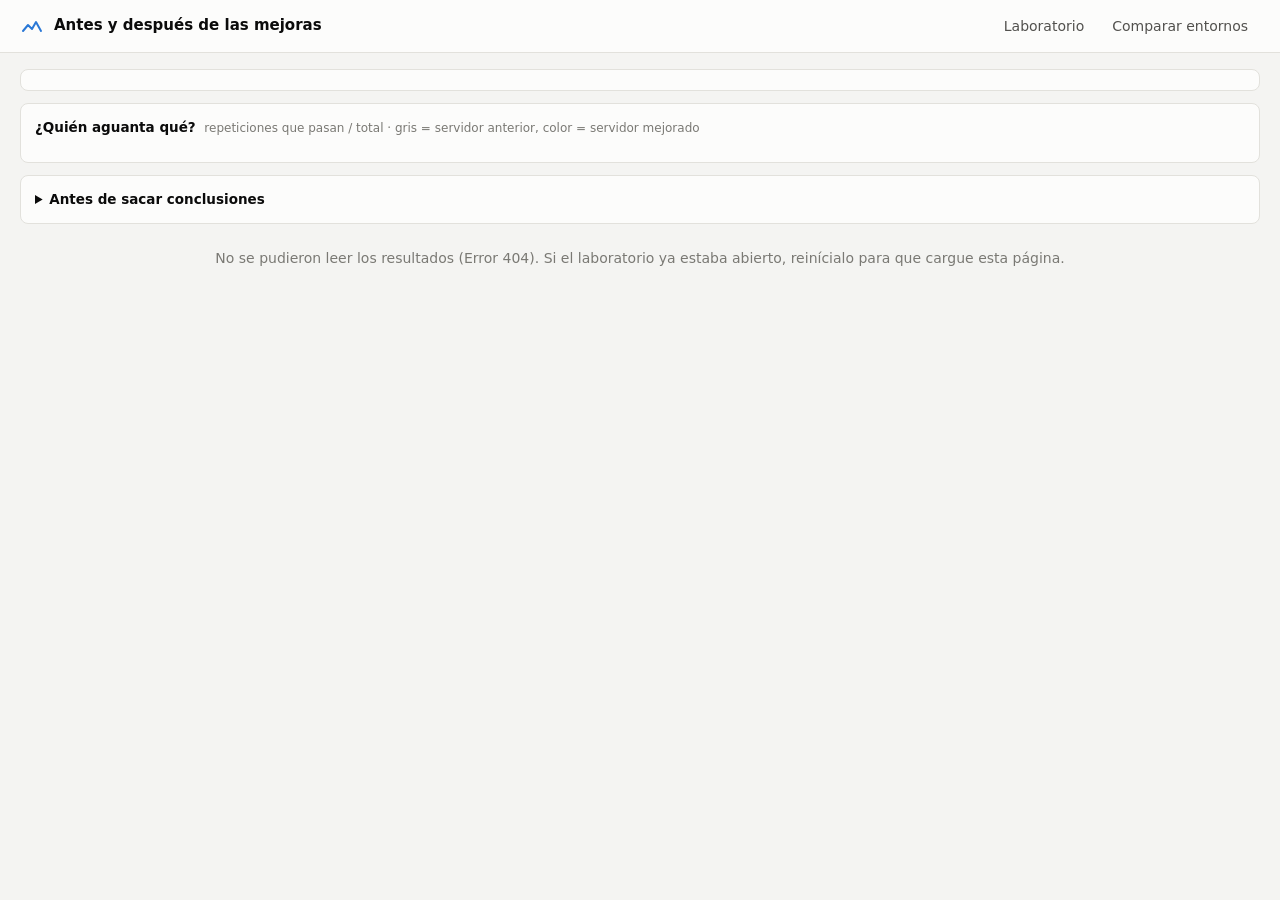
==== telemetry/ui/antes-despues.html @ ea5f12b8 "Página Antes/Después, campaña que revisa el cambio de entorno y Docker sin la espera de 25 ms campan" ====
<!doctype html>
<html lang="es">
<head>
  <meta charset="utf-8">
  <meta name="viewport" content="width=device-width, initial-scale=1">
  <title>Antes y después</title>
  <link rel="stylesheet" href="vendor/uPlot.min.css">
  <link rel="stylesheet" href="app.css">
  <style>
    .controls { position: sticky; top: 53px; z-index: 4; display: flex; flex-wrap: wrap; gap: 8px 20px; align-items: center; padding: 10px 14px; background: var(--surface); border: 1px solid var(--border); border-radius: 8px; }
    .controls .label { font-size: 12px; color: var(--muted); margin-right: 6px; }
    .controls > div { display: flex; align-items: center; flex-wrap: wrap; gap: 6px; }
    .env-toggle i, .lg i { width: 10px; height: 10px; border-radius: 2px; display: inline-block; margin-right: 6px; }
    .env-toggle[aria-pressed="false"] { opacity: .55; text-decoration: line-through; }
    .card-gap { margin-top: 12px; }
    .matrix th, .matrix td { text-align: center; vertical-align: top; }
    .matrix th:first-child, .matrix td:first-child { text-align: left; }
    .matrix td.now, .matrix th.now { background: var(--bg); }
    .matrix small { display: block; color: var(--muted); font-size: 11px; font-weight: 400; margin-top: 2px; }
    .matrix td { min-width: 96px; }
    .mini { border: 0; background: none; color: var(--accent); font: inherit; font-size: 12px; cursor: pointer; padding: 2px 4px; }
    .mini.remove { color: var(--muted); }
    .mini:hover { text-decoration: underline; }
    .aws-bar { display: flex; flex-wrap: wrap; gap: 8px 12px; align-items: center; margin-top: 10px; font-size: 13px; color: var(--text-2); }
    .aws-msg { white-space: pre-line; }
    .aws-msg.error { color: var(--critical); }
    .section-title { margin: 22px 0 8px; }
    .section-title p { margin: 0; font-size: 13px; color: var(--text-2); max-width: 90ch; }
    .section-title h2 { margin: 0 0 2px; }
    .chart { width: 100%; }
    .chart svg { display: block; width: 100%; overflow: visible; }
    .chart text { font: 11px system-ui, -apple-system, "Segoe UI", sans-serif; }
    .lg { display: flex; flex-wrap: wrap; gap: 4px 14px; font-size: 12px; color: var(--text-2); margin-top: 6px; }
    .pies { display: grid; grid-template-columns: repeat(auto-fit, minmax(120px, 1fr)); gap: 8px; margin-top: 8px; }
    .pie { text-align: center; font-size: 12.5px; color: var(--text-2); }
    .pie svg { display: block; margin: 0 auto 4px; width: 100%; max-width: 140px; height: auto; }
    .pie-down { display: flex; align-items: center; justify-content: center; aspect-ratio: 1; max-width: 140px; margin: 0 auto 4px; border: 1px dashed var(--border); border-radius: 50%; color: var(--critical); font-weight: 600; }
    #tip { position: fixed; z-index: 9; max-width: 280px; padding: 6px 9px; border-radius: 6px; background: var(--text); color: var(--surface); font-size: 12px; pointer-events: none; white-space: pre-line; font-variant-numeric: tabular-nums; }
    .data-table td small { color: var(--muted); margin-left: 4px; }
    .data-table th:not(:first-child) { text-align: right; }
    .guide ul { margin: 10px 0 0; padding-left: 18px; font-size: 13px; color: var(--text-2); max-width: 90ch; }
    .guide li { margin-bottom: 5px; }
    .empty { padding: 24px; text-align: center; color: var(--muted); }
    @media (max-width: 760px) { .controls { position: static; } }
  </style>
</head>
<body>
  <header class="bar">
    <div class="brand">
      <svg viewBox="0 0 24 24" aria-hidden="true"><path d="M3 17l5-6 4 4 4-7 5 9" fill="none" stroke="currentColor" stroke-width="2" stroke-linecap="round" stroke-linejoin="round"/></svg>
      <strong>Antes y después de las mejoras</strong>
    </div>
    <nav class="tabs"><a class="navlink" href="./">Laboratorio</a><a class="navlink" href="comparar.html">Comparar entornos</a></nav>
  </header>

  <main>
    <div class="controls">
      <div id="tests" role="group" aria-label="Carga que se compara"></div>
      <div id="envs" role="group" aria-label="Entornos que se muestran"></div>
    </div>

    <div class="card card-gap">
      <div class="card-h"><h3>¿Quién aguanta qué? <span class="unit">repeticiones que pasan / total · gris = servidor anterior, color = servidor mejorado</span></h3></div>
      <div class="table-wrap"><table class="matrix" id="matrix"></table></div>
      <div class="aws-bar" hidden>
        <button class="btn" id="aws-add-unlimited">Añadir a AWS Unlimited</button>
        <button class="btn" id="aws-add-limited">Añadir a AWS Limited</button>
        <input id="aws-file" type="file" accept=".ndjson" multiple hidden>
        <span>Las corridas de la campaña ya están incluidas. Para sumar otras, elige el modo de créditos con el que se midieron y sube los <code>.ndjson</code> que descargas en Resultados. Cada archivo entra en la carga que le corresponde y las repeticiones se juntan en su mediana.</span>
        <span class="aws-msg" id="aws-msg" role="status"></span>
      </div>
    </div>

    <details class="card guide card-gap">
      <summary>Antes de sacar conclusiones</summary>
      <ul>
        <li><b>Misma cantidad de pruebas:</b> «después» usa tantas repeticiones como «antes» (3 en baja, media, alta y killer; 1 en 1.000, 2.000 y 3.000), las primeras que se corrieron.</li>
        <li><b>Colores del cambio (tabla de cada carga):</b> verde = mejoró; rojo = empeoró algo que debía bajar; gris = cambio menor al 10 % (ruido), costo esperado de una mejora, o métrica sin dirección buena (red, disco, us/sy/id).</li>
        <li><b>El trazo a los demás sube a ~27 ms en estas corridas:</b> el servidor medido esperaba 25 ms para agrupar los envíos (<code>BROADCAST_FLUSH_MS=25</code>), y eso sumó 25 ms a cada mensaje, también en p50. Ya se corrigió: ahora agrupa por vuelta del event loop, sin espera (en una prueba rápida en Docker 1 CPU, alta, op p95 bajó de 31 a 2,8 ms). Falta repetir la campaña.</li>
        <li><b>La memoria sube ~50 % en todos los entornos:</b> causa sin confirmar (Node 24 y Argon2id son sospechosos).</li>
        <li><b>El PC no es comparable:</b> en «después» sus núcleos del servidor iban a ~1.500 MHz contra ~2.400 MHz en «antes», y la máquina estaba 2 a 3 veces más ocupada porque manejaba la campaña de AWS a la vez. También cambió Node 22 → 24. Eso explica casi toda la CPU y la latencia REST de más en el PC.</li>
        <li><b>Falta Docker 2 CPU:</b> un reset lanzado desde fuera dejó al laboratorio ocupado, el cambio de entorno se rechazó y la campaña no lo revisaba (ya lo revisa). La fase de docker1 corrió otra vez en el PC y la de docker2 corrió en docker1; Docker 2 CPU solo tiene las de capacidad «después».</li>
        <li><b>Las advertencias de la página Comparar siguen valiendo:</b> REST p95 con poca carga salta entre 7 y 30 ms por azar; 15,1 s es el tope del generador; 1 repetición en las de capacidad.</li>
      </ul>
    </details>

    <div id="view"></div>
  </main>
  <div id="tip" hidden></div>

  <script src="vendor/uPlot.iife.min.js"></script>
  <script src="comparar.js"></script>
</body>
</html>
---- telemetry/ui/vendor/uPlot.min.css ----
.uplot, .uplot *, .uplot *::before, .uplot *::after {box-sizing: border-box;}.uplot {font-family: system-ui, -apple-system, "Segoe UI", Roboto, "Helvetica Neue", Arial, "Noto Sans", sans-serif, "Apple Color Emoji", "Segoe UI Emoji", "Segoe UI Symbol", "Noto Color Emoji";line-height: 1.5;width: min-content;}.u-title {text-align: center;font-size: 18px;font-weight: bold;}.u-wrap {position: relative;user-select: none;}.u-over, .u-under {position: absolute;}.u-under {overflow: hidden;}.uplot canvas {display: block;position: relative;width: 100%;height: 100%;}.u-axis {position: absolute;}.u-legend {font-size: 14px;margin: auto;text-align: center;}.u-inline {display: block;}.u-inline * {display: inline-block;}.u-inline tr {margin-right: 16px;}.u-legend th {font-weight: 600;}.u-legend th > * {vertical-align: middle;display: inline-block;}.u-legend .u-marker {width: 1em;height: 1em;margin-right: 4px;background-clip: padding-box !important;}.u-inline.u-live th::after {content: ":";vertical-align: middle;}.u-inline:not(.u-live) .u-value {display: none;}.u-series > * {padding: 4px;}.u-series th {cursor: pointer;}.u-legend .u-off > * {opacity: 0.3;}.u-select {background: rgba(0,0,0,0.07);position: absolute;pointer-events: none;}.u-cursor-x, .u-cursor-y {position: absolute;left: 0;top: 0;pointer-events: none;will-change: transform;}.u-hz .u-cursor-x, .u-vt .u-cursor-y {height: 100%;border-right: 1px dashed #607D8B;}.u-hz .u-cursor-y, .u-vt .u-cursor-x {width: 100%;border-bottom: 1px dashed #607D8B;}.u-cursor-pt {position: absolute;top: 0;left: 0;border-radius: 50%;border: 0 solid;pointer-events: none;will-change: transform;/*this has to be !important since we set inline "background" shorthand */background-clip: padding-box !important;}.u-axis.u-off, .u-select.u-off, .u-cursor-x.u-off, .u-cursor-y.u-off, .u-cursor-pt.u-off {display: none;}
---- telemetry/ui/app.css ----
:root {
  color-scheme: light;
  --bg: #f4f4f2;
  --surface: #fcfcfb;
  --border: #e2e1dc;
  --text: #0b0b0b;
  --text-2: #52514e;
  --muted: #7a7974;
  --grid: #ebeae6;
  --accent: #2a78d6;
  --s1: #2a78d6;
  --s2: #eb6834;
  --s3: #1baf7a;
  --s4: #eda100;
  --s5: #8b5bd6;
  --p50: #86b6ef;
  --p95: #2a78d6;
  --p99: #104281;
  --heat: 42, 120, 214;
  --good: #0ca30c;
  --critical: #d03b3b;
  --warning: #fab219;
  --band-pass: rgba(12, 163, 12, 0.16);
  --band-fail: rgba(208, 59, 59, 0.18);
  --band-other: rgba(122, 121, 116, 0.14);
}
@media (prefers-color-scheme: dark) {
  :root:not([data-theme="light"]) {
    color-scheme: dark;
    --bg: #121211;
    --surface: #1a1a19;
    --border: #2e2e2c;
    --text: #f0efec;
    --text-2: #c3c2b7;
    --muted: #8f8e86;
    --grid: #262624;
    --accent: #3987e5;
    --s1: #3987e5;
    --s2: #d95926;
    --s3: #199e70;
    --s4: #c98500;
    --s5: #a078e8;
    --p50: #1c5cab;
    --p95: #3987e5;
    --p99: #b7d3f6;
    --heat: 57, 135, 229;
  }
}
:root[data-theme="dark"] {
  color-scheme: dark;
  --bg: #121211;
  --surface: #1a1a19;
  --border: #2e2e2c;
  --text: #f0efec;
  --text-2: #c3c2b7;
  --muted: #8f8e86;
  --grid: #262624;
  --accent: #3987e5;
  --s1: #3987e5;
  --s2: #d95926;
  --s3: #199e70;
  --s4: #c98500;
  --s5: #a078e8;
  --p50: #1c5cab;
  --p95: #3987e5;
  --p99: #b7d3f6;
  --heat: 57, 135, 229;
}

* { box-sizing: border-box; }
[hidden] { display: none !important; }
body { margin: 0; background: var(--bg); color: var(--text); font: 14px/1.45 system-ui, -apple-system, "Segoe UI", Roboto, sans-serif; }
code, pre, .clock, td.num { font-family: ui-monospace, "SF Mono", Menlo, Consolas, monospace; }
.muted { color: var(--muted); }
.center { text-align: center; padding: 40px 0; }

.bar { position: sticky; top: 0; z-index: 5; display: flex; align-items: center; justify-content: space-between; gap: 12px; padding: 10px 20px; background: var(--surface); border-bottom: 1px solid var(--border); }
.brand { display: flex; align-items: center; gap: 10px; font-size: 15px; }
.brand svg { width: 24px; height: 24px; color: var(--accent); }
.tabs { display: flex; gap: 4px; }
.tabs button { border: 0; background: none; color: var(--text-2); font: inherit; padding: 6px 12px; border-radius: 6px; cursor: pointer; }
.tabs button[aria-selected="true"] { background: var(--bg); color: var(--text); font-weight: 600; }

main { padding: 16px 20px 48px; max-width: 1600px; margin: 0 auto; }
h2 { font-size: 13px; font-weight: 600; text-transform: uppercase; letter-spacing: .05em; color: var(--text-2); margin: 0 0 12px; display: flex; align-items: center; justify-content: space-between; }
.card { background: var(--surface); border: 1px solid var(--border); border-radius: 8px; padding: 14px; min-width: 0; }
.row { display: flex; gap: 8px; align-items: center; margin-top: 12px; }
.row.between { justify-content: space-between; margin: 0 0 8px; }
.row.between h2 { margin: 0; }

.btn, select, input { height: 32px; padding: 0 12px; border: 1px solid var(--border); border-radius: 6px; background: var(--surface); color: var(--text); font: inherit; }
.btn { cursor: pointer; display: inline-flex; align-items: center; gap: 6px; white-space: nowrap; }
.btn:hover:not(:disabled) { border-color: var(--muted); }
.btn:disabled { opacity: .45; cursor: default; }
.btn.primary { background: var(--accent); border-color: var(--accent); color: #fff; }
.btn.ghost { border-color: transparent; color: var(--text-2); }
.btn.danger { color: var(--critical); border-color: var(--critical); }
.btn.icon { width: 34px; justify-content: center; padding: 0; }
:focus-visible { outline: 2px solid var(--accent); outline-offset: 2px; }

.setup { display: grid; grid-template-columns: minmax(300px, 1fr) minmax(360px, 1.6fr); gap: 12px; }
.seg { display: flex; flex-wrap: wrap; gap: 6px; }
.seg button { padding: 7px 12px; border: 1px solid var(--border); border-radius: 6px; background: var(--surface); color: var(--text-2); font: inherit; cursor: pointer; }
.seg button[aria-pressed="true"] { border-color: var(--accent); color: var(--accent); font-weight: 600; box-shadow: inset 0 0 0 1px var(--accent); }
.remote { display: flex; gap: 6px; margin-top: 8px; }
.remote input { flex: 1; min-width: 0; }
.checks { list-style: none; margin: 14px 0 0; padding: 0; display: grid; gap: 6px; }
.checks li { display: flex; align-items: center; gap: 8px; font-size: 13px; }
.checks li span { margin-left: auto; color: var(--muted); font-size: 12px; }
.checks i { width: 9px; height: 9px; border-radius: 50%; background: var(--border); flex: none; }
.checks .ok i { background: var(--good); }
.checks .wait i { background: var(--warning); animation: pulse 1s infinite; }
@keyframes pulse { 50% { opacity: .3; } }

.quick { font-size: 12px; text-transform: none; letter-spacing: 0; font-weight: 400; display: flex; gap: 6px; align-items: center; cursor: pointer; }
.quick input { height: auto; }
.tests { list-style: none; margin: 0; padding: 0; }
.tests li { display: flex; align-items: center; gap: 12px; padding: 9px 0; border-top: 1px solid var(--border); }
.tests li:first-child { border-top: 0; padding-top: 0; }
.tests li > div { flex: 1; min-width: 0; }
.tests b { font-size: 14px; }
.tests .dur { font-size: 12px; color: var(--muted); margin-left: 8px; }
.tests p { margin: 2px 0 0; font-size: 12.5px; color: var(--text-2); }
.running { display: flex; align-items: center; gap: 12px; padding: 10px 12px; margin-bottom: 10px; border-radius: 6px; background: var(--bg); border-left: 3px solid var(--accent); }
.running div { flex: 1; display: flex; flex-direction: column; }
.running span { font-size: 12.5px; color: var(--text-2); }

.log { margin-top: 12px; padding: 10px 14px; }
.log summary { cursor: pointer; font-size: 13px; font-weight: 600; display: flex; gap: 10px; }
.log summary span { font-weight: 400; font-size: 12px; overflow: hidden; text-overflow: ellipsis; white-space: nowrap; }
.log.error summary span { color: var(--critical); }
.log pre { margin: 10px 0 0; max-height: 260px; overflow: auto; font-size: 11.5px; color: var(--text-2); white-space: pre-wrap; }

.dash { margin-top: 16px; }
.runinfo { display: flex; flex-wrap: wrap; gap: 6px 24px; padding: 12px 14px; background: var(--surface); border: 1px solid var(--border); border-radius: 8px; align-items: flex-end; }
.runinfo div { font-size: 13px; }
.runinfo b { display: block; font-size: 11px; color: var(--muted); font-weight: 500; }
.runinfo .big { display: inline; font-size: 18px; color: var(--text); font-weight: 700; }
.player { position: sticky; top: 53px; z-index: 4; display: flex; align-items: center; gap: 10px; margin-top: 10px; padding: 8px 12px; background: var(--surface); border: 1px solid var(--border); border-radius: 8px; }
.timeline { position: relative; flex: 1; height: 38px; min-width: 120px; }
.timeline canvas { position: absolute; inset: 0; width: 100%; height: 38px; }
.timeline input { position: absolute; inset: 0; width: 100%; height: 38px; margin: 0; padding: 0; border: 0; background: transparent; cursor: pointer; appearance: none; }
/* El cabezal: el riel es transparente para que se vean las fases dibujadas debajo. */
.seek::-webkit-slider-runnable-track { height: 38px; background: transparent; }
.seek::-webkit-slider-thumb { appearance: none; width: 3px; height: 26px; border-radius: 2px; background: var(--text); }
.seek::-moz-range-track { background: transparent; }
.seek::-moz-range-thumb { width: 3px; height: 26px; border: 0; border-radius: 2px; background: var(--text); transform: translateY(-6px); }
.tip { position: absolute; bottom: 100%; margin-bottom: 4px; transform: translateX(-50%); padding: 1px 6px; border-radius: 4px; background: var(--text); color: var(--surface); font-size: 11px; pointer-events: none; white-space: nowrap; font-variant-numeric: tabular-nums; }
#replay { scroll-margin-top: 53px; }
.runs-wrap { max-height: 300px; overflow-y: auto; }
.runs-wrap th { position: sticky; top: 0; background: var(--surface); }
.clock { font-size: 13px; color: var(--text-2); white-space: nowrap; }

.kpis { display: grid; grid-template-columns: repeat(auto-fill, minmax(130px, 1fr)); gap: 8px; margin: 10px 0; }
.kpi { padding: 9px 12px; background: var(--surface); border: 1px solid var(--border); border-radius: 8px; }
.kpi b { display: block; font-size: 11px; color: var(--muted); font-weight: 500; }
.kpi span { font-size: 20px; font-weight: 600; font-variant-numeric: tabular-nums; }
.kpi small { color: var(--text-2); margin-left: 3px; }
.kpi.over { border-color: var(--critical); }
.kpi.over span { color: var(--critical); }

.grid { display: grid; grid-template-columns: repeat(auto-fit, minmax(440px, 1fr)); gap: 10px; }
.card-h { display: flex; justify-content: space-between; align-items: center; gap: 8px; }
.card-h h3 { margin: 0; font-size: 13.5px; font-weight: 600; }
.card-h .unit { font-weight: 400; color: var(--muted); font-size: 12px; margin-left: 4px; }
.card-h select { height: 26px; font-size: 12px; padding: 0 6px; }
.hint { font-size: 12px; color: var(--muted); margin: 2px 0 6px; }
.heat-card { margin-top: 10px; }
.heat-card .hint { margin: 0; }
.heat { width: 100%; display: block; margin-top: 8px; }
.uplot { font-family: inherit; }
.u-legend { font-size: 12px; color: var(--text-2); }

.table-wrap { overflow-x: auto; margin-top: 10px; }
table { border-collapse: collapse; width: 100%; font-size: 12.5px; }
th, td { padding: 7px 10px; text-align: left; border-bottom: 1px solid var(--border); white-space: nowrap; }
th { font-weight: 500; color: var(--muted); font-size: 11.5px; }
td.num { text-align: right; font-variant-numeric: tabular-nums; }
td.reasons { white-space: normal; min-width: 220px; color: var(--text-2); }
tbody tr[data-sec], tbody tr[data-file] { cursor: pointer; }
tbody tr:hover { background: var(--bg); }
tbody tr.current { box-shadow: inset 3px 0 0 var(--accent); background: var(--bg); }
.tag { display: inline-flex; padding: 1px 8px; border-radius: 10px; font-size: 12px; font-weight: 600; border: 1px solid currentColor; }
.tag.pass { color: var(--good); }
.tag.fail { color: var(--critical); }
.tag.neutral { color: var(--muted); }

@media (max-width: 760px) {
  .bar, main { padding-left: 16px; padding-right: 16px; }
  .setup, .grid { grid-template-columns: 1fr; }
  .player { position: static; flex-wrap: wrap; }
  .timeline { flex-basis: 100%; order: 3; }
}

.downloads { display: flex; flex-wrap: wrap; align-items: center; gap: 8px; margin-top: 10px; font-size: 13px; }
.guide { margin-top: 10px; }
.guide summary { cursor: pointer; font-weight: 600; font-size: 13.5px; }
.guide p { margin: 10px 0 0; font-size: 13px; color: var(--text-2); max-width: 90ch; }
.guide td { white-space: normal; vertical-align: top; font-size: 12.5px; }
.guide td:first-child { font-weight: 600; white-space: nowrap; }
.guide td:last-child { min-width: 320px; color: var(--text-2); }
.hint.read { margin: 6px 0 0; color: var(--text-2); }
.hint.read b { font-weight: 600; }

.navlink { color: var(--text-2); text-decoration: none; padding: 6px 12px; border-radius: 6px; }
.navlink:hover { background: var(--bg); color: var(--text); }
.guide summary a { color: var(--accent); font-weight: 400; }
.waits-card, .ep-card, .grid.two { margin-top: 10px; }
.waits-verdict { font-size: 15px; margin: 8px 0 0; }
td.why { white-space: normal; min-width: 260px; color: var(--text-2); }
.lvl { display: inline-flex; padding: 1px 8px; border-radius: 10px; font-size: 12px; font-weight: 600; border: 1px solid currentColor; white-space: nowrap; }
.lvl.ok { color: var(--good); }
.lvl.warn { color: #b57a00; }
.lvl.bad { color: var(--critical); }
.lvl.none { color: var(--muted); }
.share { width: 80px; height: 8px; border-radius: 4px; background: var(--grid); overflow: hidden; display: inline-block; margin-right: 6px; vertical-align: middle; }
.share i { display: block; height: 100%; background: var(--accent); }
.curve { width: 100%; height: 240px; display: block; }
.stab td:first-child { color: var(--text-2); }

.field-inline { display: flex; align-items: center; gap: 8px; margin-top: 10px; font-size: 13px; color: var(--text-2); }
.field-inline input { width: 64px; padding: 4px 6px; font: inherit; color: var(--text); background: var(--surface); border: 1px solid var(--border); border-radius: 6px; }
.field-inline[hidden] { display: none; }
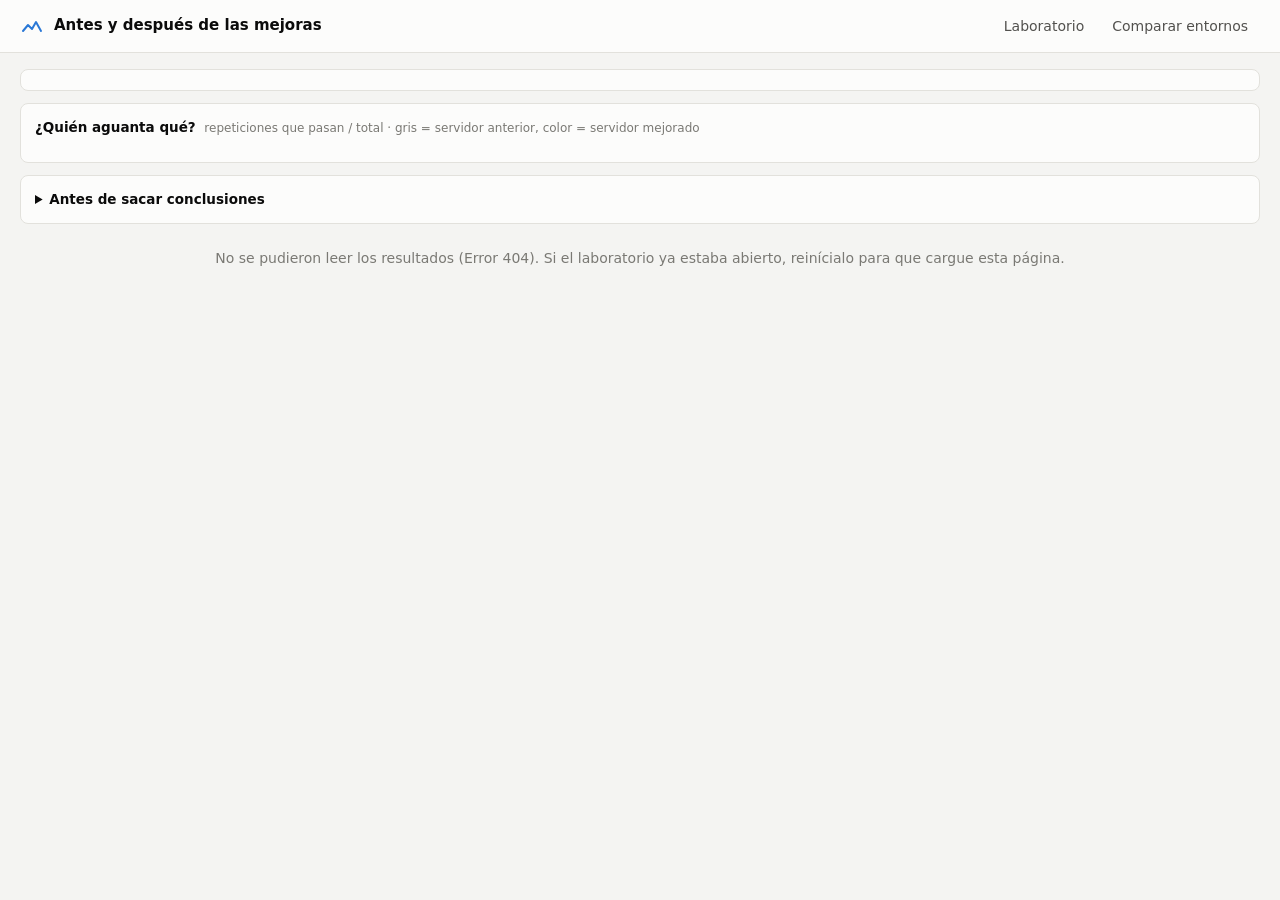
==== commit 8df8727b: "Antes/Después: «después» local es la campaña del 7-nov con el servidor corregido; notas al día" ====
--- a/telemetry/ui/antes-despues.html
+++ b/telemetry/ui/antes-despues.html
@@ -76,10 +76,10 @@
       <ul>
         <li><b>Misma cantidad de pruebas:</b> «después» usa tantas repeticiones como «antes» (3 en baja, media, alta y killer; 1 en 1.000, 2.000 y 3.000), las primeras que se corrieron.</li>
         <li><b>Colores del cambio (tabla de cada carga):</b> verde = mejoró; rojo = empeoró algo que debía bajar; gris = cambio menor al 10 % (ruido), costo esperado de una mejora, o métrica sin dirección buena (red, disco, us/sy/id).</li>
-        <li><b>El trazo a los demás sube a ~27 ms en estas corridas:</b> el servidor medido esperaba 25 ms para agrupar los envíos (<code>BROADCAST_FLUSH_MS=25</code>), y eso sumó 25 ms a cada mensaje, también en p50. Ya se corrigió: ahora agrupa por vuelta del event loop, sin espera (en una prueba rápida en Docker 1 CPU, alta, op p95 bajó de 31 a 2,8 ms). Falta repetir la campaña.</li>
-        <li><b>La memoria sube ~50 % en todos los entornos:</b> causa sin confirmar (Node 24 y Argon2id son sospechosos).</li>
-        <li><b>El PC no es comparable:</b> en «después» sus núcleos del servidor iban a ~1.500 MHz contra ~2.400 MHz en «antes», y la máquina estaba 2 a 3 veces más ocupada porque manejaba la campaña de AWS a la vez. También cambió Node 22 → 24. Eso explica casi toda la CPU y la latencia REST de más en el PC.</li>
-        <li><b>Falta Docker 2 CPU:</b> un reset lanzado desde fuera dejó al laboratorio ocupado, el cambio de entorno se rechazó y la campaña no lo revisaba (ya lo revisa). La fase de docker1 corrió otra vez en el PC y la de docker2 corrió en docker1; Docker 2 CPU solo tiene las de capacidad «después».</li>
+        <li><b>PC y Docker son la campaña del 7-nov (09:53 a 19:05)</b>, con el servidor corregido: difusión sin espera y PIN con HMAC. Se corrió con el perfil de energía «balanced» y sin nada más en la máquina. Sigue el cambio de Node 22 → 24.</li>
+        <li><b>AWS sigue con las corridas anteriores:</b> esas tenían la espera de 25 ms (<code>BROADCAST_FLUSH_MS=25</code>), y por eso el trazo a los demás se ve en ~27 ms. Falta repetir la campaña allí.</li>
+        <li><b>La memoria sube ~30 a 60 %:</b> la causa no está confirmada (sospechosos: Node 24 y Argon2id). En el contenedor de 512 MB llega al 100 % en server killer y en 3.000, y en la 3.ª repetición de server killer el servidor se cayó.</li>
+        <li><b>Unir con PIN sigue en ~31 ms con poca carga:</b> el seed restaura los PIN viejos (scrypt) antes de cada prueba, así que la primera entrada a cada tablero los verifica y los pasa a HMAC.</li>
         <li><b>Las advertencias de la página Comparar siguen valiendo:</b> REST p95 con poca carga salta entre 7 y 30 ms por azar; 15,1 s es el tope del generador; 1 repetición en las de capacidad.</li>
       </ul>
     </details>
